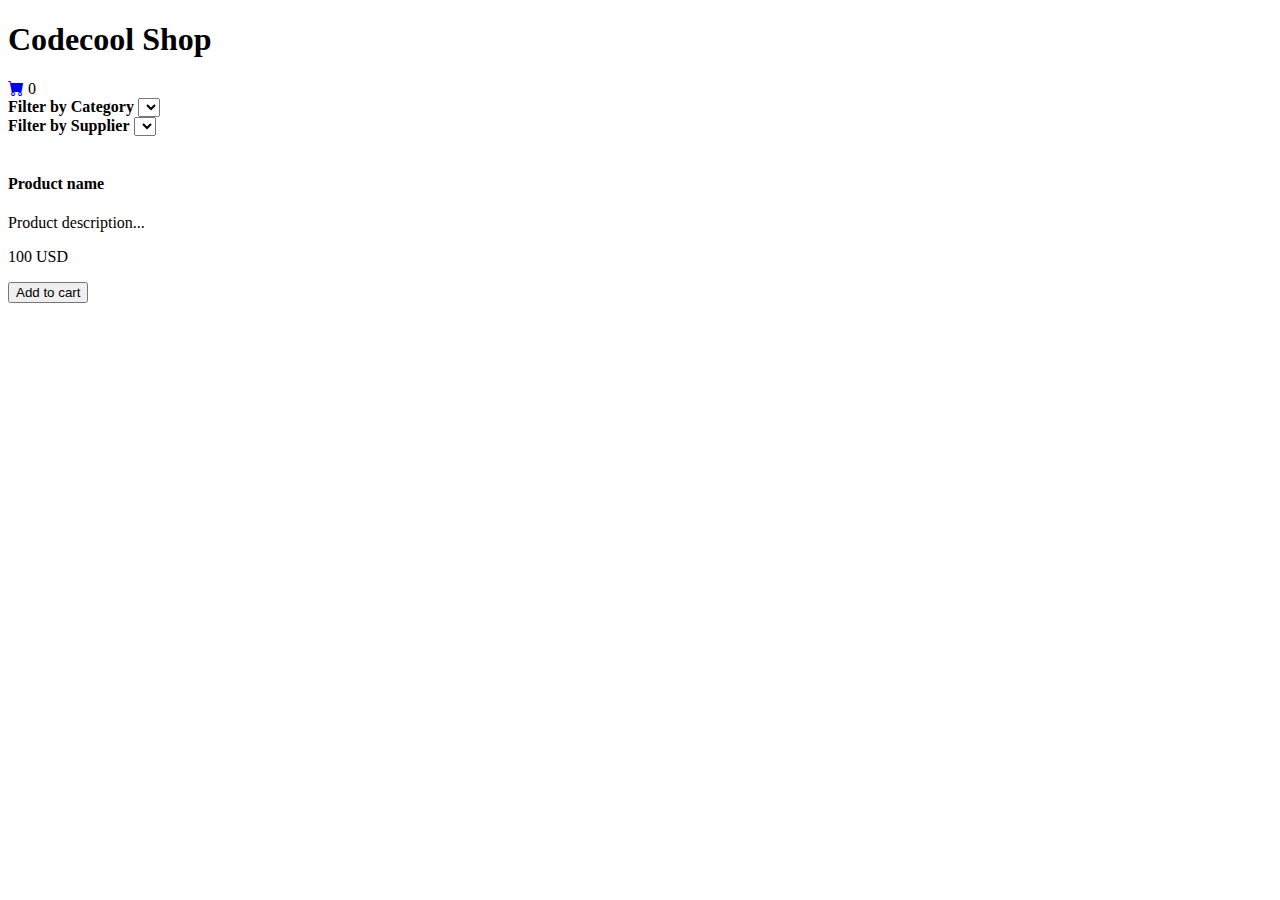
==== src/main/webapp/templates/product/index.html @ ed197e20 "add elements to cart list and number to card symbol is working" ====
<!doctype html>
<html lang="en" xmlns="http://www.w3.org/1999/xhtml" xmlns:th="http://www.thymeleaf.org">
<head>
    <meta charset="utf-8" />
    <meta name="author" content="Codecool" />
    <meta name="viewport" content="width=device-width, initial-scale=1, shrink-to-fit=no" />

    <title>Codecool Shop</title>

    <!-- Bootstrap components -->
    <!-- Latest compiled and minified Jquery -->
    <script src="https://code.jquery.com/jquery-3.3.1.min.js"
            integrity="sha256-FgpCb/KJQlLNfOu91ta32o/NMZxltwRo8QtmkMRdAu8=" crossorigin="anonymous"></script>

    <!--Latest compiled and minified Popper -->
    <script src="https://cdnjs.cloudflare.com/ajax/libs/popper.js/1.14.3/umd/popper.min.js"
            integrity="sha384-ZMP7rVo3mIykV+2+9J3UJ46jBk0WLaUAdn689aCwoqbBJiSnjAK/l8WvCWPIPm49" crossorigin="anonymous"></script>

    <!-- Latest compiled and minified JavaScript -->
    <script src="https://stackpath.bootstrapcdn.com/bootstrap/4.2.1/js/bootstrap.min.js"
    integrity="sha384-B0UglyR+jN6CkvvICOB2joaf5I4l3gm9GU6Hc1og6Ls7i6U/mkkaduKaBhlAXv9k" crossorigin="anonymous"></script>

    <!-- Latest compiled and minified CSS -->
    <link href="https://stackpath.bootstrapcdn.com/bootstrap/4.2.1/css/bootstrap.min.css" rel="stylesheet"
          integrity="sha384-GJzZqFGwb1QTTN6wy59ffF1BuGJpLSa9DkKMp0DgiMDm4iYMj70gZWKYbI706tWS" crossorigin="anonymous">

    <link rel="stylesheet" href="https://cdn.jsdelivr.net/npm/bootstrap-icons@1.5.0/font/bootstrap-icons.css">
    <!-- End of Bootstrap components -->

    <link rel="stylesheet" type="text/css" href="/static/css/custom.css" />

    <script src="/static/js/main.js" type="module"></script>
</head>

<body>

<div class="jumbotron text-center">
    <h1>Codecool Shop</h1>
</div>

<div class="container">
    <div class="cart">
        <a href="/cart" id="cart"><i class="bi bi-cart-fill"></i></a>
        <span class='badge badge-warning' id='cart-count'>0</span>
    </div>

    <div class="drop-down">
        <div class="drop-downs">
            <label><strong>Filter by Category</strong></label>
            <select>
                <option th:each="category : ${categories}" th:id="${category.id}" th:text="${category.name}">
                </option>
            </select>
        </div>
        <div class="drop-downs">
            <label><strong>Filter by Supplier</strong></label>
            <select>
                <option th:each="supplier : ${suppliers}" th:id="${supplier.id}" th:text="${supplier.name}">
                </option>
            </select>
        </div>
    </div>

    <div id="products" class="row">
        <div class="col col-sm-12 col-md-6 col-lg-4" th:each="prod,iterStat : ${products}">
            <div class="card">
                <img class="" src="http://placehold.it/400x250/000/fff" th:attr="src='/static/img/product_' + ${prod.id} + '.jpg'" alt="" />
                <div class="card-header">
                    <h4 class="card-title" th:text="${prod.name}">Product name</h4>
                    <p class="card-text" th:text="${prod.description}">Product description... </p>
                </div>
                <div class="card-body">
                    <div class="card-text">
                        <p class="lead" th:text="${prod.getPrice()}">100 USD</p>
                    </div>
                    <div class="card-text">
                        <button th:id="${prod.id}" class="btn btn-success">Add to cart</button>
                    </div>
                </div>
            </div>
        </div>
    </div>

    </div>

<div th:replace="footer.html :: copy"></div>

</body>
</html>
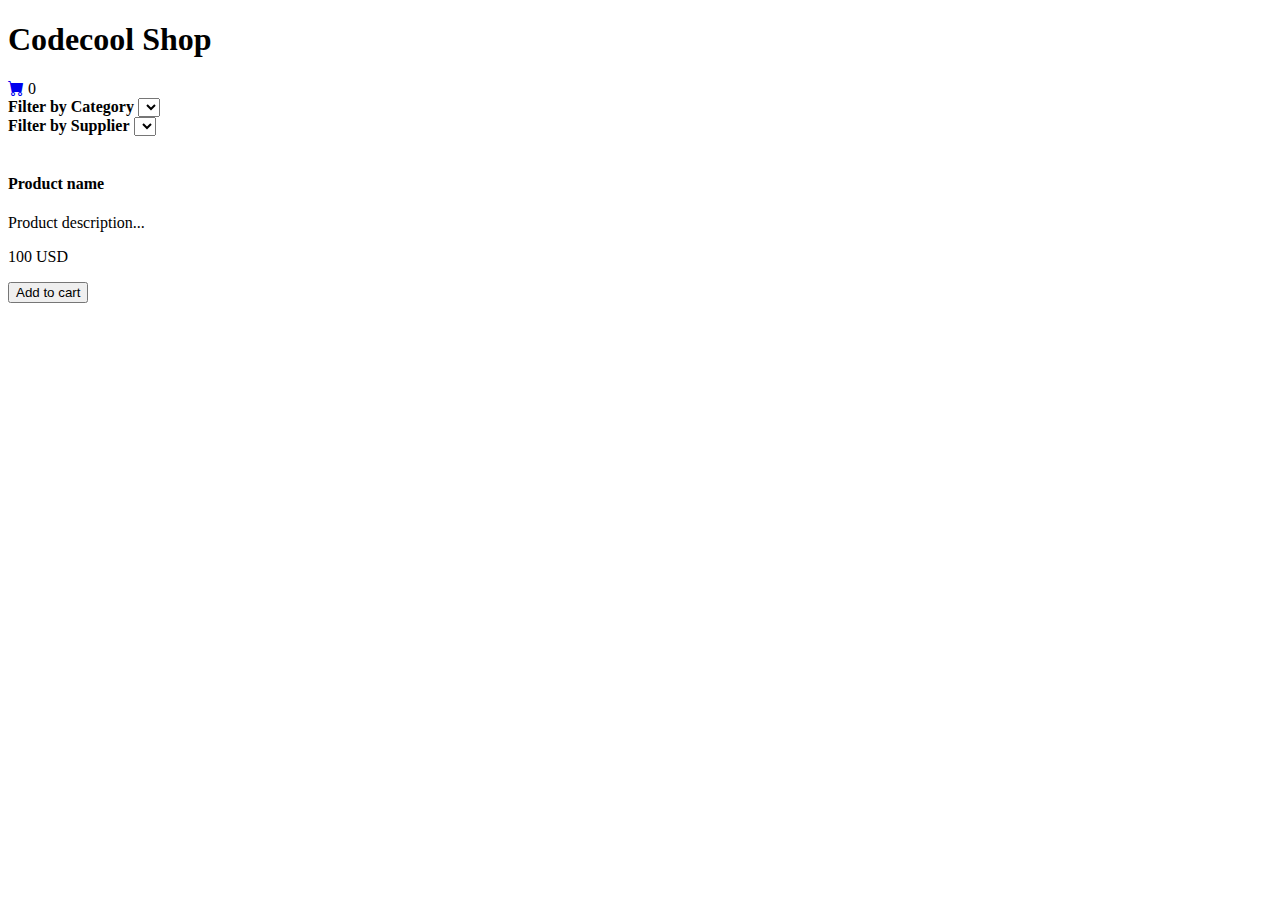
==== commit 8163d252: "Merge branch 'development' into select" ====
--- a/src/main/webapp/templates/product/index.html
+++ b/src/main/webapp/templates/product/index.html
@@ -47,14 +47,14 @@
     <div class="drop-down">
         <div class="drop-downs">
             <label><strong>Filter by Category</strong></label>
-            <select>
+            <select id="category-select">
                 <option th:each="category : ${categories}" th:id="${category.id}" th:text="${category.name}">
                 </option>
             </select>
         </div>
         <div class="drop-downs">
             <label><strong>Filter by Supplier</strong></label>
-            <select>
+            <select id="supplier-select">
                 <option th:each="supplier : ${suppliers}" th:id="${supplier.id}" th:text="${supplier.name}">
                 </option>
             </select>
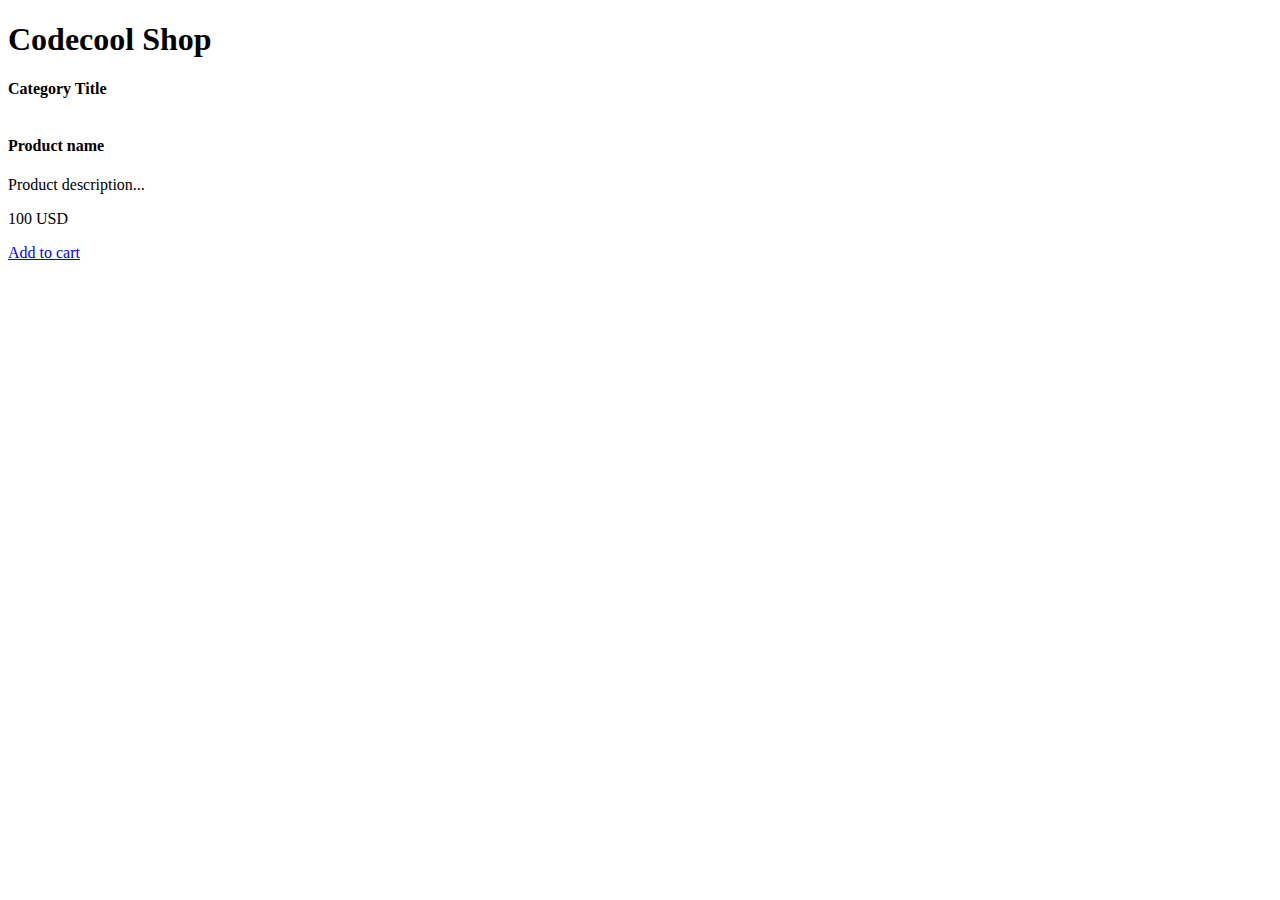
==== commit ef15ebd2: "starter project" ====
--- a/src/main/webapp/templates/product/index.html
+++ b/src/main/webapp/templates/product/index.html
@@ -23,13 +23,9 @@
     <!-- Latest compiled and minified CSS -->
     <link href="https://stackpath.bootstrapcdn.com/bootstrap/4.2.1/css/bootstrap.min.css" rel="stylesheet"
           integrity="sha384-GJzZqFGwb1QTTN6wy59ffF1BuGJpLSa9DkKMp0DgiMDm4iYMj70gZWKYbI706tWS" crossorigin="anonymous">
-
-    <link rel="stylesheet" href="https://cdn.jsdelivr.net/npm/bootstrap-icons@1.5.0/font/bootstrap-icons.css">
     <!-- End of Bootstrap components -->
 
     <link rel="stylesheet" type="text/css" href="/static/css/custom.css" />
-
-    <script src="/static/js/main.js" type="module"></script>
 </head>
 
 <body>
@@ -39,26 +35,8 @@
 </div>
 
 <div class="container">
-    <div class="cart">
-        <a href="/cart" id="cart"><i class="bi bi-cart-fill"></i></a>
-        <span class='badge badge-warning' id='cart-count'>0</span>
-    </div>
-
-    <div class="drop-down">
-        <div class="drop-downs">
-            <label><strong>Filter by Category</strong></label>
-            <select id="category-select">
-                <option th:each="category : ${categories}" th:id="${category.id}" th:text="${category.name}">
-                </option>
-            </select>
-        </div>
-        <div class="drop-downs">
-            <label><strong>Filter by Supplier</strong></label>
-            <select id="supplier-select">
-                <option th:each="supplier : ${suppliers}" th:id="${supplier.id}" th:text="${supplier.name}">
-                </option>
-            </select>
-        </div>
+    <div class="card">
+        <strong th:text="${category.name}">Category Title</strong>
     </div>
 
     <div id="products" class="row">
@@ -74,14 +52,14 @@
                         <p class="lead" th:text="${prod.getPrice()}">100 USD</p>
                     </div>
                     <div class="card-text">
-                        <button th:id="${prod.id}" class="btn btn-success">Add to cart</button>
+                        <a class="btn btn-success" href="#">Add to cart</a>
                     </div>
                 </div>
             </div>
         </div>
     </div>
 
-    </div>
+</div>
 
 <div th:replace="footer.html :: copy"></div>
 
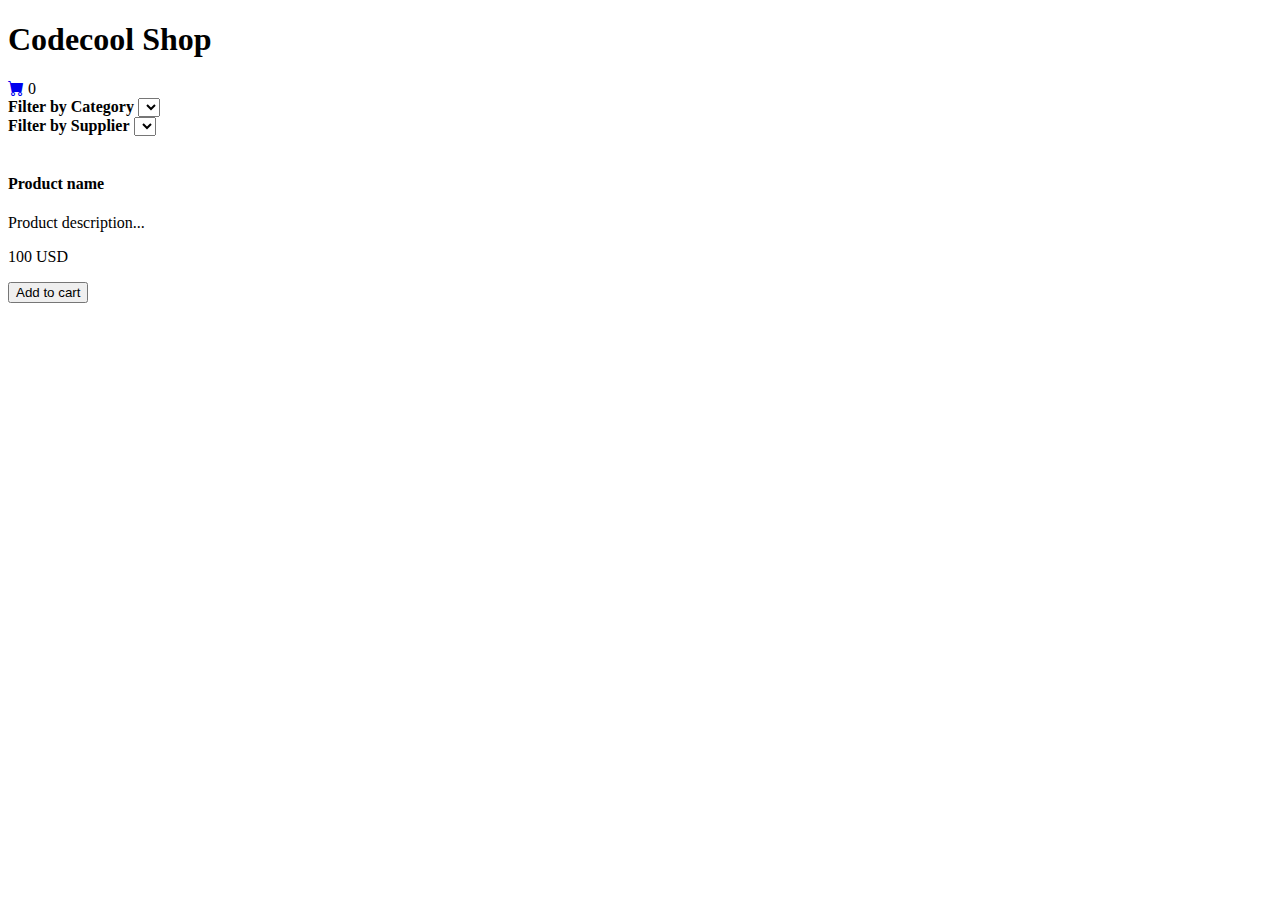
==== commit ba504f3f: "new repo with old repo merged" ====
--- a/src/main/webapp/templates/product/index.html
+++ b/src/main/webapp/templates/product/index.html
@@ -23,9 +23,13 @@
     <!-- Latest compiled and minified CSS -->
     <link href="https://stackpath.bootstrapcdn.com/bootstrap/4.2.1/css/bootstrap.min.css" rel="stylesheet"
           integrity="sha384-GJzZqFGwb1QTTN6wy59ffF1BuGJpLSa9DkKMp0DgiMDm4iYMj70gZWKYbI706tWS" crossorigin="anonymous">
+
+    <link rel="stylesheet" href="https://cdn.jsdelivr.net/npm/bootstrap-icons@1.5.0/font/bootstrap-icons.css">
     <!-- End of Bootstrap components -->
 
     <link rel="stylesheet" type="text/css" href="/static/css/custom.css" />
+
+    <script src="/static/js/main.js" type="module"></script>
 </head>
 
 <body>
@@ -35,8 +39,26 @@
 </div>
 
 <div class="container">
-    <div class="card">
-        <strong th:text="${category.name}">Category Title</strong>
+    <div class="cart">
+        <a href="/cart" id="cart"><i class="bi bi-cart-fill"></i></a>
+        <span class='badge badge-warning' id='cart-count' th:text="${cartProducts.size()}" >0</span>
+    </div>
+
+    <div class="drop-down">
+        <div class="drop-downs">
+            <label><strong>Filter by Category</strong></label>
+            <select id="category-select">
+                <option th:each="category : ${categories}" th:id="${category.id}" th:text="${category.name}">
+                </option>
+            </select>
+        </div>
+        <div class="drop-downs">
+            <label><strong>Filter by Supplier</strong></label>
+            <select id="supplier-select">
+                <option th:each="supplier : ${suppliers}" th:id="${supplier.id}" th:text="${supplier.name}">
+                </option>
+            </select>
+        </div>
     </div>
 
     <div id="products" class="row">
@@ -52,14 +74,14 @@
                         <p class="lead" th:text="${prod.getPrice()}">100 USD</p>
                     </div>
                     <div class="card-text">
-                        <a class="btn btn-success" href="#">Add to cart</a>
+                        <button th:id="${prod.id}" class="btn btn-success">Add to cart</button>
                     </div>
                 </div>
             </div>
         </div>
     </div>
 
-</div>
+    </div>
 
 <div th:replace="footer.html :: copy"></div>
 
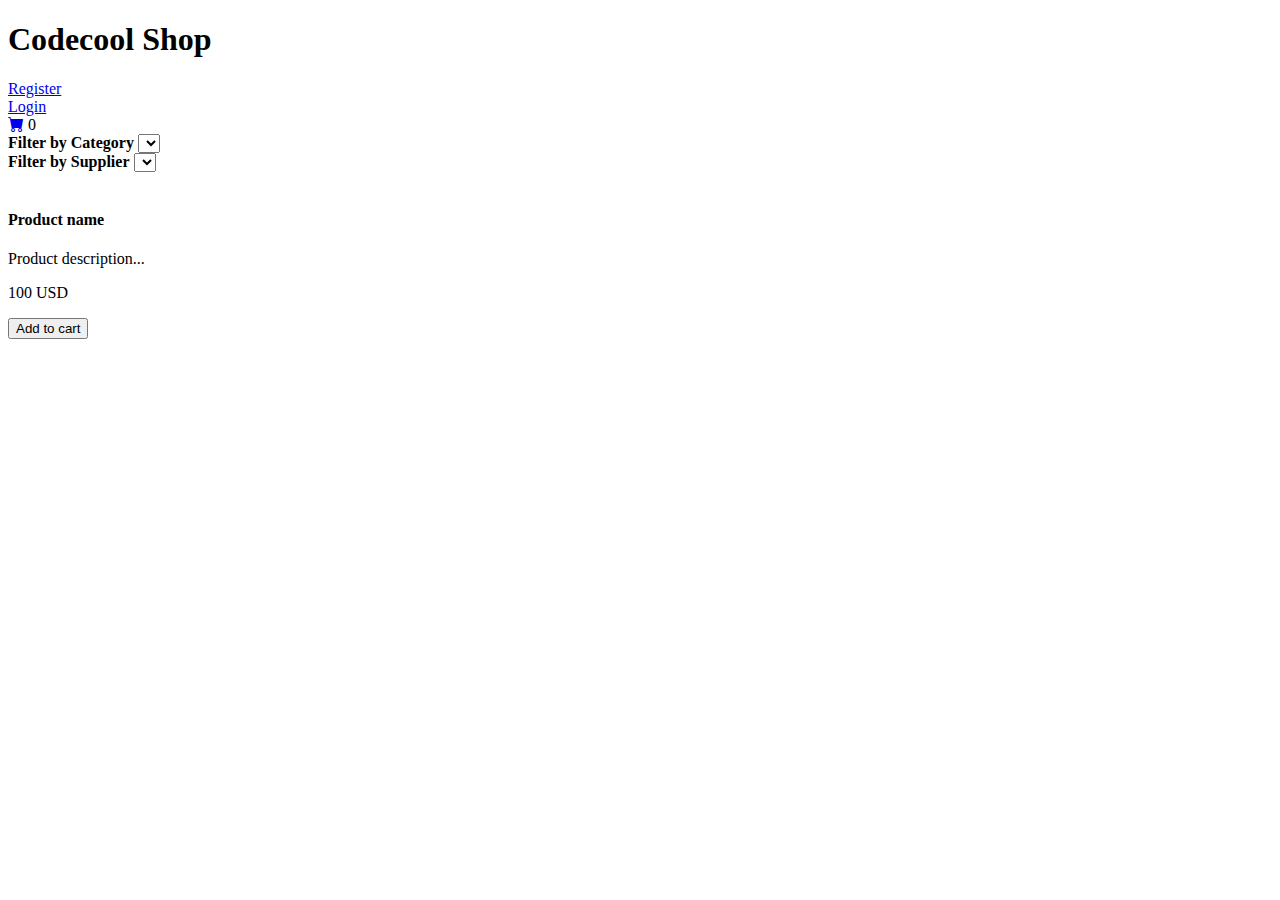
==== commit f3aa49ae: "Adds login and register front-end" ====
--- a/src/main/webapp/templates/product/index.html
+++ b/src/main/webapp/templates/product/index.html
@@ -37,8 +37,15 @@
 <div class="jumbotron text-center">
     <h1>Codecool Shop</h1>
 </div>
-
 <div class="container">
+    <div class="user-interaction">
+        <div class="register" >
+            <a href="/register" class="btn btn-warning" id="register">Register</a>
+        </div>
+        <div class="login">
+            <a href="/login" class="btn btn-warning" id="login">Login</a>
+        </div>
+    </div>
     <div class="cart">
         <a href="/cart" id="cart"><i class="bi bi-cart-fill"></i></a>
         <span class='badge badge-warning' id='cart-count' th:text="${cartProducts.size()}" >0</span>
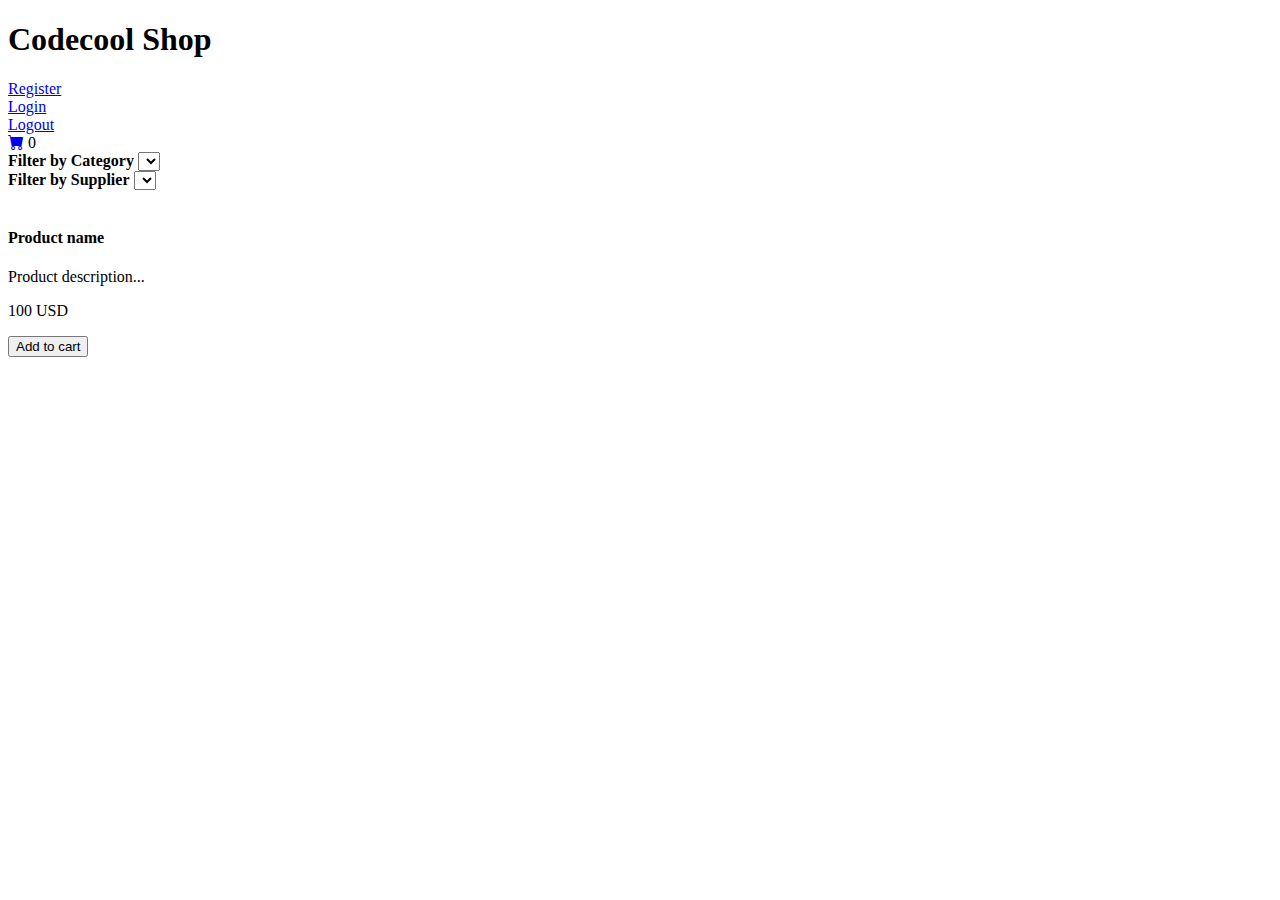
==== commit 9dbc91d1: "Adds logout button and adds user to session after registration" ====
--- a/src/main/webapp/templates/product/index.html
+++ b/src/main/webapp/templates/product/index.html
@@ -39,11 +39,14 @@
 </div>
 <div class="container">
     <div class="user-interaction">
-        <div class="register" >
+        <div class="register" th:if="${session.userid == null}">
             <a href="/register" class="btn btn-warning" id="register">Register</a>
         </div>
-        <div class="login">
+        <div class="login" th:if="${session.userid == null}">
             <a href="/login" class="btn btn-warning" id="login">Login</a>
+        </div>
+        <div class="logout" th:unless="${session.userid == null}">
+            <a href="/logout" class="btn btn-warning" id="logout">Logout</a>
         </div>
     </div>
     <div class="cart">
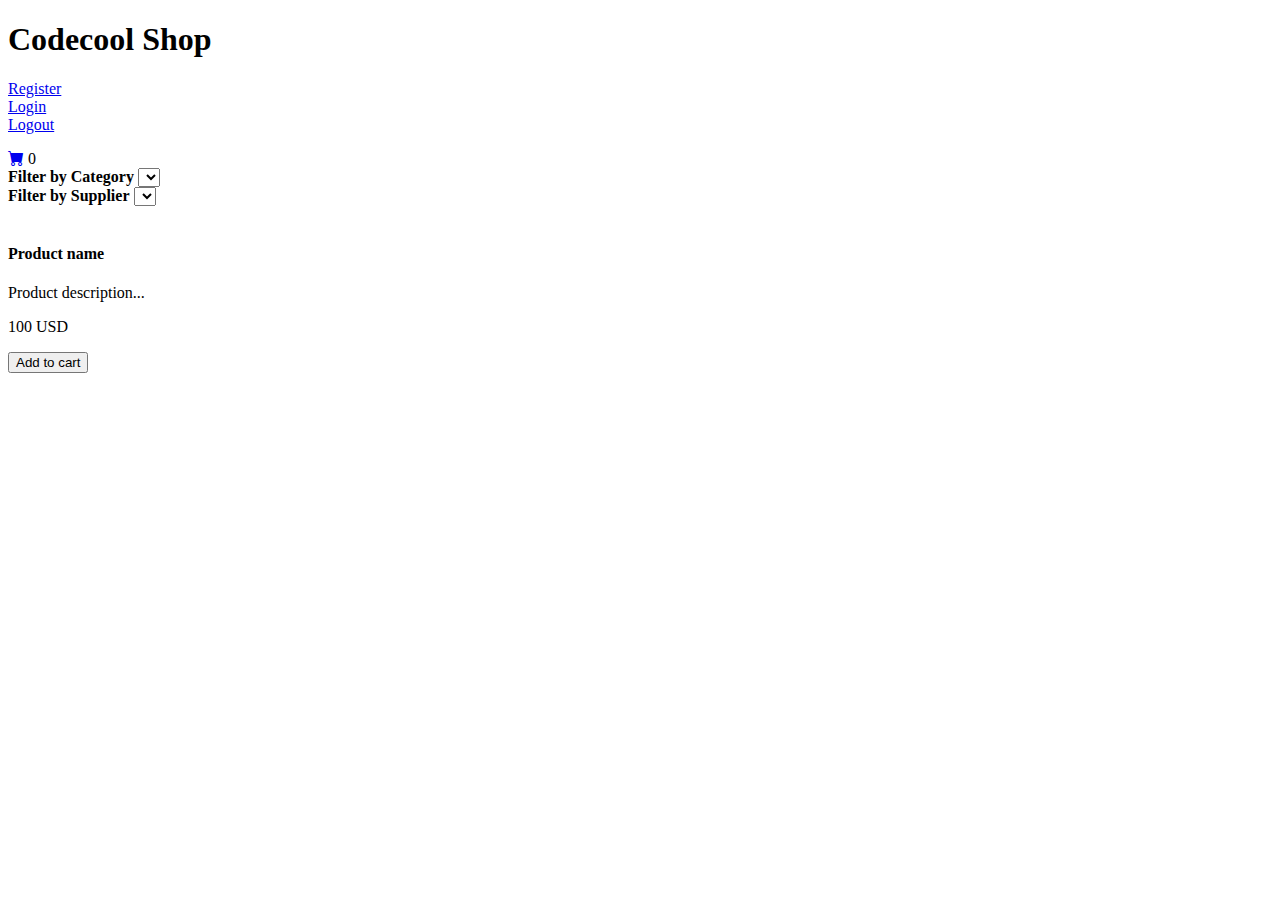
==== commit 40babbd8: "last working version with the db" ====
--- a/src/main/webapp/templates/product/index.html
+++ b/src/main/webapp/templates/product/index.html
@@ -48,6 +48,9 @@
         <div class="logout" th:unless="${session.userid == null}">
             <a href="/logout" class="btn btn-warning" id="logout">Logout</a>
         </div>
+        <div class="greeting" id="greetings" th:unless="${session.userid == null}">
+            <p th:text="'Welcome ' + ${session.userName} + '!'"> </p>
+        </div>
     </div>
     <div class="cart">
         <a href="/cart" id="cart"><i class="bi bi-cart-fill"></i></a>
@@ -83,7 +86,7 @@
                     <div class="card-text">
                         <p class="lead" th:text="${prod.getPrice()}">100 USD</p>
                     </div>
-                    <div class="card-text">
+                    <div class="card-text" th:unless="${session.userid == null}" >
                         <button th:id="${prod.id}" class="btn btn-success">Add to cart</button>
                     </div>
                 </div>
